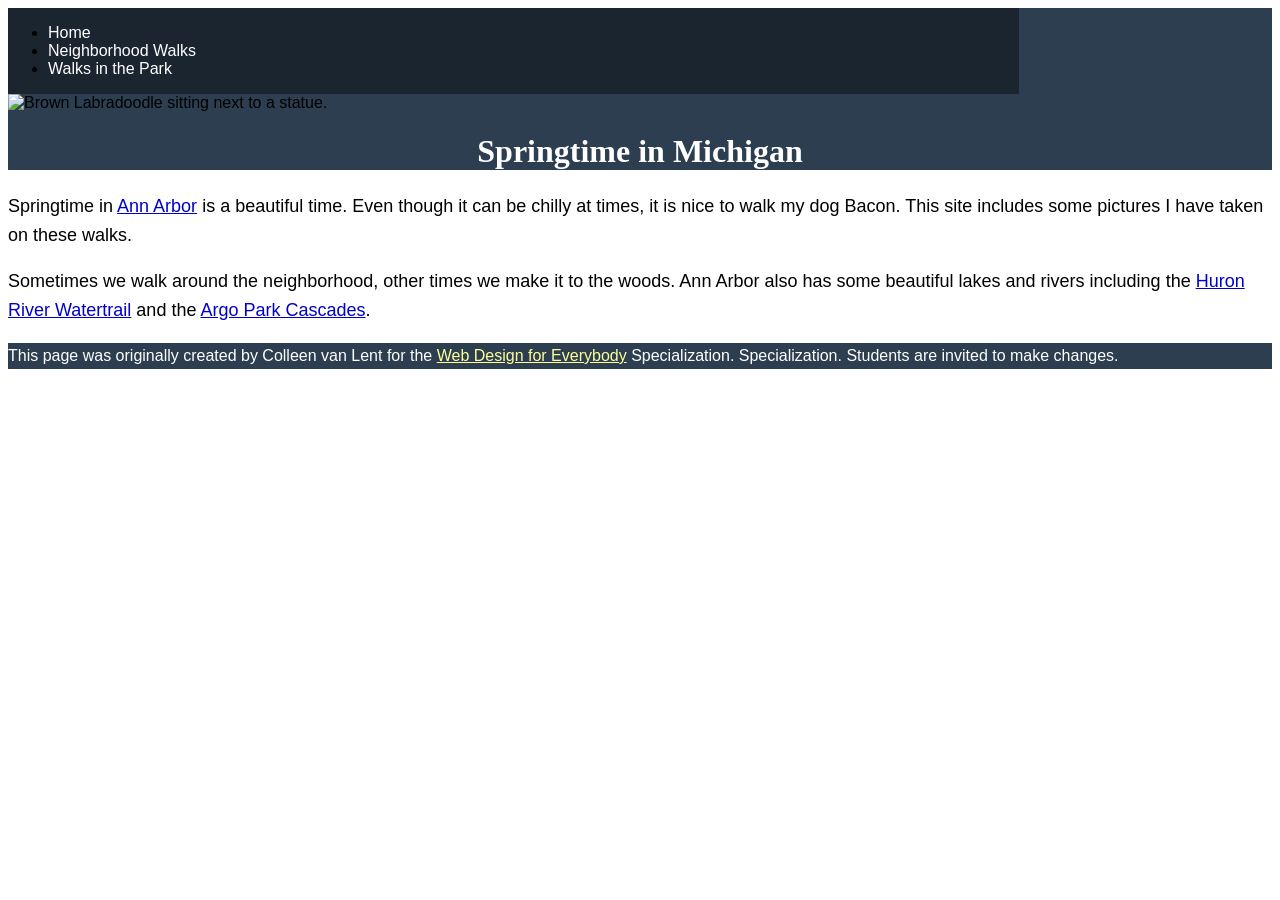
==== CSS-week2-HW2/index.html @ 91619549 "Rename index (12).html to index.html" ====
<!DOCTYPE html>
<html lang="en">

<head>
  <meta charset="utf-8">
  <meta name="viewport" content="width=device-width">
  <title>Springtime In Michigan</title>
  <link rel="stylesheet" href="css/styles.css">
</head>

<body>
  <header>
    <nav>
      <ul>
        <li><a href="index.html">Home</a></li>
        <li><a href="neighborhood.html">Neighborhood Walks</a></li>
        <li><a href="parks.html">Walks in the Park</a></li>
      </ul>
    </nav>
    <img src="images/BaconGallupPark.jpg" width="200" alt="Brown Labradoodle sitting next to a statue.">
    <h1>Springtime in Michigan</h1>
  </header>
  <main>
    <p>Springtime in <a href="https://www.michigan.org/city/ann-arbor">Ann Arbor</a> is a beautiful time. Even though
      it can be chilly at times, it is nice to walk my dog Bacon. This site includes some pictures I have taken on
      these walks. </p>

    <p>Sometimes we walk around the neighborhood, other times we make it to the woods. Ann Arbor also has some
      beautiful lakes and rivers including the <a
        href="https://www.annarbor.org/things-to-do/recreation-outdoors/huron-river/">Huron River Watertrail</a> and
      the <a href="https://www.a2gov.org/departments/Parks-Recreation/parks-places/argo/pages/default.aspx">Argo Park
        Cascades</a>.</p>

  </main>
  <footer>
    <p>This page was originally created by Colleen van Lent for the <a
        href="https://www.coursera.org/specializations/web-design"> Web Design for Everybody</a> Specialization.
      Specialization. Students are invited to make changes.</p>
  </footer>

</body>

</html>
---- CSS-week2-HW2/css/styles.css ----
body {
    font-family: Arial, sans-serif;
    font-size: 16px;
    color: #000000;
}

.skip {
    position: absolute;
    left: -9999px;
}

.skip:focus {
    position: static;
    display: block;
    background-color: #000000;
    color: #ffffff;
    padding: 10px;
}

header {
    background-color: #2c3e50;
}

/* li styling commented out as per instructions */
/*
li {
    display: inline-block;
    width: 100px;
}
*/

nav {
    display: inline-block;
    width: 80%;
    background-color: #1a252f;
}

nav img {
    width: 10%;
}

nav a {
    color: #ffffff;
    text-decoration: none;
}

main {
    background-color: #ffffff;
    font-size: 18px;
    color: #000000;
}

main a {
    color: #0000cc;
}

.grid {
    display: grid;
    grid-template-columns: 40% 40%;
    justify-content: center;
    align-items: start;
    row-gap: 20px;
}

.grid img {
    width: 100%;
}

.flex {
    display: flex;
    flex-wrap: wrap;
    justify-content: center;
}

footer {
    background-color: #2c3e50;
    color: #ffffff;
}

footer p {
    color: #ffffff;
}

footer a {
    color: #ffff99;
    text-decoration: underline;
}

h1 {
    text-align: center;
    font-family: Georgia, serif;
    color: #ffffff;
}

p {
    line-height: 1.6;
    color: #000000;
}

a {
    color: #0000cc;
}
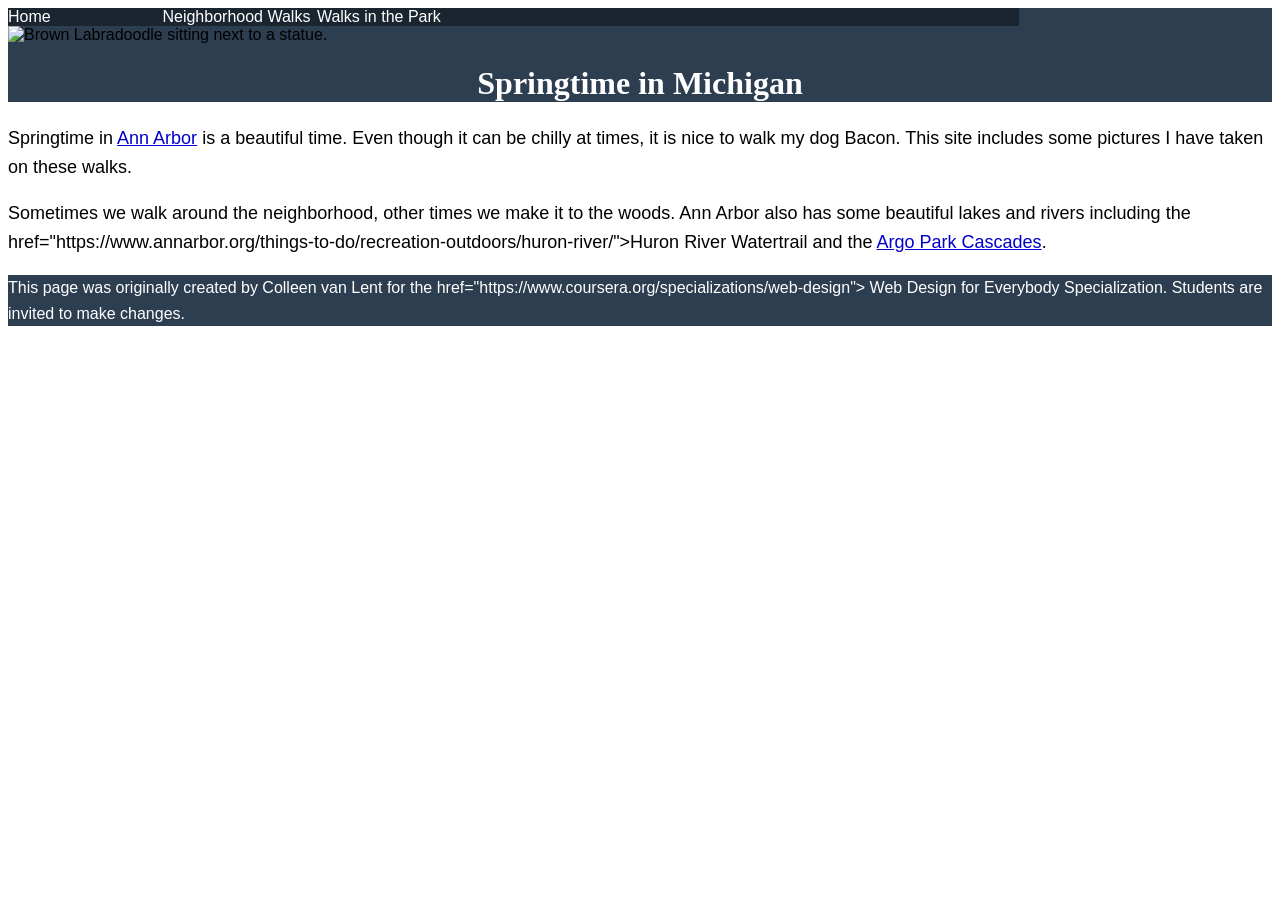
==== commit 980a5892: "Update index.html" ====
--- a/CSS-week2-HW2/index.html
+++ b/CSS-week2-HW2/index.html
@@ -1,14 +1,13 @@
 <!DOCTYPE html>
 <html lang="en">
-
 <head>
   <meta charset="utf-8">
   <meta name="viewport" content="width=device-width">
   <title>Springtime In Michigan</title>
   <link rel="stylesheet" href="css/styles.css">
 </head>
-
 <body>
+  <a href="#main-content" class="skip">Skip to Main Content</a>
   <header>
     <nav>
       <ul>
@@ -17,27 +16,23 @@
         <li><a href="parks.html">Walks in the Park</a></li>
       </ul>
     </nav>
-    <img src="images/BaconGallupPark.jpg" width="200" alt="Brown Labradoodle sitting next to a statue.">
+    <img src="../CSS-week1-HW1/images/BaconGallupPark.jpg" width="200" alt="Brown Labradoodle sitting next to a statue.">
     <h1>Springtime in Michigan</h1>
   </header>
-  <main>
+  <main id="main-content">
     <p>Springtime in <a href="https://www.michigan.org/city/ann-arbor">Ann Arbor</a> is a beautiful time. Even though
       it can be chilly at times, it is nice to walk my dog Bacon. This site includes some pictures I have taken on
-      these walks. </p>
-
+      these walks.</p>
     <p>Sometimes we walk around the neighborhood, other times we make it to the woods. Ann Arbor also has some
-      beautiful lakes and rivers including the <a
+      beautiful lakes and rivers including the 
         href="https://www.annarbor.org/things-to-do/recreation-outdoors/huron-river/">Huron River Watertrail</a> and
       the <a href="https://www.a2gov.org/departments/Parks-Recreation/parks-places/argo/pages/default.aspx">Argo Park
         Cascades</a>.</p>
-
   </main>
   <footer>
-    <p>This page was originally created by Colleen van Lent for the <a
+    <p>This page was originally created by Colleen van Lent for the 
         href="https://www.coursera.org/specializations/web-design"> Web Design for Everybody</a> Specialization.
-      Specialization. Students are invited to make changes.</p>
+      Students are invited to make changes.</p>
   </footer>
-
 </body>
-
 </html>
--- a/CSS-week2-HW2/css/styles.css
+++ b/CSS-week2-HW2/css/styles.css
@@ -42,6 +42,17 @@
 nav a {
     color: #ffffff;
     text-decoration: none;
+}
+
+nav ul {
+    list-style: none;
+    padding: 0;
+    margin: 0;
+}
+
+nav li {
+    display: inline-block;
+    width: 150px;
 }
 
 main {
